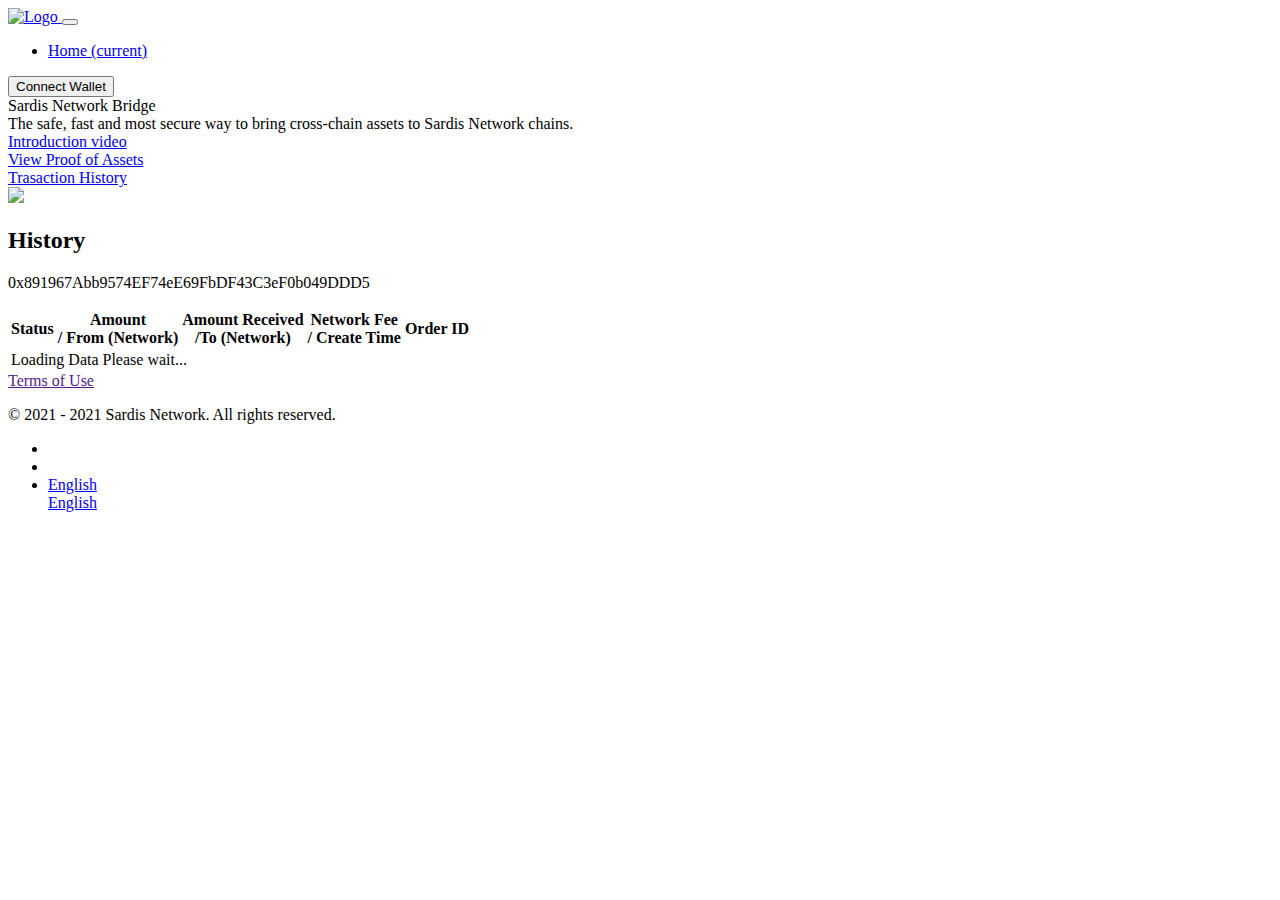
==== history.html @ 02fac57f "updated link for a tag" ====
<!DOCTYPE html>
<html lang="en">
<head>
	<meta charset="UTF-8">
	<meta http-equiv="X-UA-Compatible" content="IE=edge">
	<meta name="viewport" content="width=device-width, initial-scale=1.0">
	<title>Sardis Network Bridge - History</title>
	<link rel="icon" type="image/x-icon" href="assets/img/favicon.ico"/>
	<link rel="stylesheet" href="assets/css/font-awesome.min.css">
	<link rel="stylesheet" href="assets/css/bootstrap.min.css">
	<link rel="stylesheet" href="assets/css/style.css">
	<link rel="icon" type="image/png" href="assets/img/Sardis NetworkIconFavicon.png"/>
    <link rel="stylesheet" href="assets/css/alertify.min.css">
</head>
<body>
	<div class="main">
		<div class="header">
			<header>
				<nav class="navbar navbar-expand-lg navbar-light bg-light">
					<a class="navbar-brand" href="https://bridge.sardisnetwork.com/">
						<img src="assets/img/srds_logo_mainnet.png" alt="Logo" srcset="">
					</a>
					<button class="navbar-toggler" type="button" data-toggle="collapse" data-target="#navbarSupportedContent" aria-controls="navbarSupportedContent" aria-expanded="false" aria-label="Toggle navigation">
					  <span class="navbar-toggler-icon"></span>
					</button>
				  
					<div class="collapse navbar-collapse" id="navbarSupportedContent">
					  <ul class="navbar-nav mr-auto">
						<li class="nav-item active">
						  <a class="nav-link" href="#">Home <span class="sr-only">(current)</span></a>
						</li>
					  </ul>
					  <form class="form-inline my-2 my-lg-0">
						<button class="btn btn-primary connect-btn my-2 my-sm-0" id="connectWallet" type="submit">Connect Wallet</button>
					  </form>
					</div>
				</nav>
			</header>
		</div>
		<div class="container">
			<div id="wrapper" class="row">
				<div id="firstDiv" class="col-xl-4 col-lg-4 col-md-4 col-sm-12">
					<div class="box-left">
						<div class="header-title">
							Sardis Network Bridge
						</div>
						<div class="p-text">
							The safe, fast and most secure way to bring cross-chain assets to Sardis Network chains.
						</div>
						<div class="btn-video">
							<a href="#" class="btn btn-outline-primary" role="button" aria-pressed="true"><i class="fa fa-video-camera mr-2" aria-hidden="true"></i>Introduction video</a>
						</div>
						<div class="links mt-3">
							<a href="/proof-of-assets.html" >View Proof of Assets</a>
						</div>
						<div class="links mt-3">
							<a href="/history.html" >Trasaction History</a>
						</div>
						<div class="brand-img">
							<img src="assets/img/hexagons-light.png" class="styled__HexagonImg-sc-62hwj-3 leCSOp">
						</div>
					</div>
				</div>
				<div id="secondDiv" class="col-xl-8 col-lg-8 col-md-8 col-sm-12 assets-proof">
					<div class="box-right p-2 mb-3">
						<div class="main-text text-center">
							<h2>History</h2>
							<p id="walletAddress">0x891967Abb9574EF74eE69FbDF43C3eF0b049DDD5</p>
						</div>
					</div>
					<div class="box-right history p-2">
						<div class="assets mt-0 table-responsive">
							<table class="table table-hover history-table table-sm">
                                <thead>
                                  <tr>
                                    <th scope="col">Status</th>
                                    <th scope="col">Amount <br>/ From  (Network)</th>
                                    <th scope="col">Amount Received<br> /To (Network)</th>
                                    <th scope="col">Network Fee <br>/ Create Time</th>
                                    <th scope="col">Order ID</th>
                                  </tr>
                                </thead>
                                 <tbody id="historyTable" class="text-center"><tr><td colspan="5">Loading Data Please wait...</td></tr>
                                </tbody>
                              </table>
                              
						</div>
					</div>
				</div>
			</div>
		</div>
		<footer class="footer">
			<div class="footer-inner">
			<div class="row">
				<div class="col-md-6 col-sm-6">
					<a href="">Terms of Use</a>
					<p class="m-0">© 2021 - 2021 Sardis Network. All rights reserved.</p>
				</div>
				<div class="col-md-6 col-sm-6">
					<ul class="nav justify-content-end social-media">
					  <li class="nav-item">
					    <a class="nav-link" href="https://t.me/Sardis Network"><i class="fa fa-telegram" aria-hidden="true"></i></a>
					  </li>
					  <li class="nav-item">
					    <a class="nav-link" href="https://twitter.com/Sardis Network" target="_blank"><i class="fa fa-twitter" aria-hidden="true"></i></a>
					  </li>
					  <li class="nav-item dropdown">
				        <a class="nav-link dropdown-toggle bTTabq" href="#" id="navbarDropdown" role="button" data-toggle="dropdown" aria-haspopup="true" aria-expanded="false">
				          <i class="fa fa-globe" aria-hidden="true"></i> <span>English</span>
				        </a>
				        <div class="dropdown-menu" aria-labelledby="navbarDropdown">
				          <a class="dropdown-item" href="#">English</a>
				        </div>
				      </li>
					</ul>
				</div>
			</div>
			</div>
		</footer>
	</div>
	<script src="assets/js/jquery-3.5.1.slim.min.js"></script>
	<script src="assets/js/popper.min.js"></script>
	<script src="assets/js/bootstrap.min.js"></script>
	<script src="https://cdn.jsdelivr.net/gh/ethereum/web3.js@1.0.0-beta.34/dist/web3.js"></script>
	<script src="assets/js/alertify.js"></script>
	<script src="assets/js/general.js"></script>
	<script src="assets/js/history.js?v=0.0.1"></script>
    <script>
        $(function () {
            $('[data-toggle="tooltip"]').tooltip()
            })
    </script>
</body>
</html>
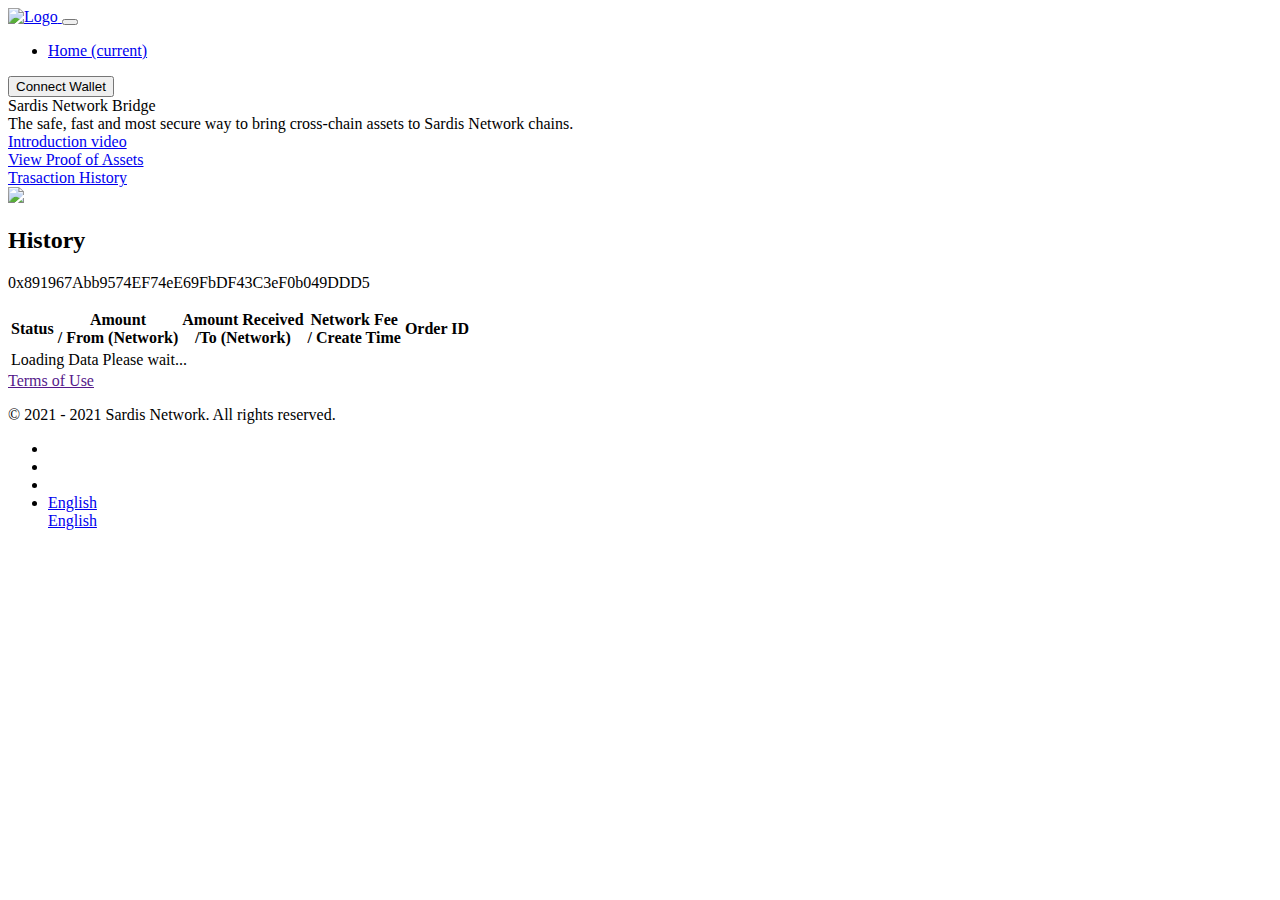
==== commit 8a6a688b: "fixed reddit link" ====
--- a/history.html
+++ b/history.html
@@ -99,10 +99,13 @@
 				<div class="col-md-6 col-sm-6">
 					<ul class="nav justify-content-end social-media">
 					  <li class="nav-item">
-					    <a class="nav-link" href="https://t.me/Sardis Network"><i class="fa fa-telegram" aria-hidden="true"></i></a>
+					    <a class="nav-link" href="https://www.instagram.com/mysardis"><i class="fa fa-telegram" aria-hidden="true"></i></a>
 					  </li>
 					  <li class="nav-item">
-					    <a class="nav-link" href="https://twitter.com/Sardis Network" target="_blank"><i class="fa fa-twitter" aria-hidden="true"></i></a>
+					    <a class="nav-link" href="https://twitter.com/mysardis" target="_blank"><i class="fa fa-twitter" aria-hidden="true"></i></a>
+					  </li>
+					  <li class="nav-item">
+					    <a class="nav-link" href="https://www.reddit.com/user/mysardis" target="_blank"><i class="fa fa-reddit" aria-hidden="true"></i></a>
 					  </li>
 					  <li class="nav-item dropdown">
 				        <a class="nav-link dropdown-toggle bTTabq" href="#" id="navbarDropdown" role="button" data-toggle="dropdown" aria-haspopup="true" aria-expanded="false">
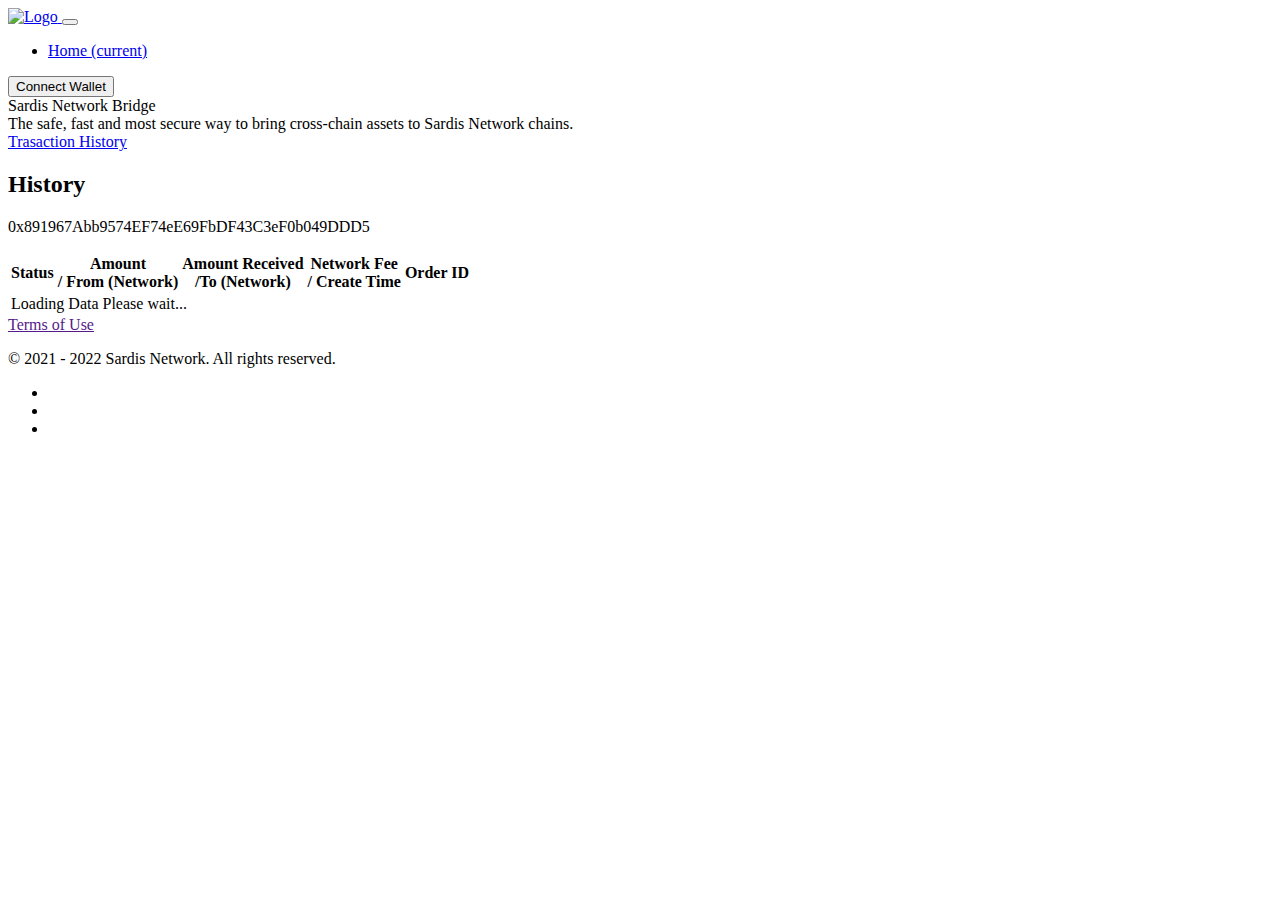
==== commit 2760fcf8: "ui issues" ====
--- a/history.html
+++ b/history.html
@@ -18,7 +18,7 @@
 			<header>
 				<nav class="navbar navbar-expand-lg navbar-light bg-light">
 					<a class="navbar-brand" href="https://bridge.sardisnetwork.com/">
-						<img src="assets/img/srds_logo_mainnet.png" alt="Logo" srcset="">
+						<img src="assets/img/srds_logo_bridge.png" alt="Logo" srcset="" style="height:30px ;width:238px;">
 					</a>
 					<button class="navbar-toggler" type="button" data-toggle="collapse" data-target="#navbarSupportedContent" aria-controls="navbarSupportedContent" aria-expanded="false" aria-label="Toggle navigation">
 					  <span class="navbar-toggler-icon"></span>
@@ -27,7 +27,7 @@
 					<div class="collapse navbar-collapse" id="navbarSupportedContent">
 					  <ul class="navbar-nav mr-auto">
 						<li class="nav-item active">
-						  <a class="nav-link" href="#">Home <span class="sr-only">(current)</span></a>
+						  <a class="nav-link" href="/">Home <span class="sr-only">(current)</span></a>
 						</li>
 					  </ul>
 					  <form class="form-inline my-2 my-lg-0">
@@ -47,17 +47,17 @@
 						<div class="p-text">
 							The safe, fast and most secure way to bring cross-chain assets to Sardis Network chains.
 						</div>
-						<div class="btn-video">
+						<!-- <div class="btn-video">
 							<a href="#" class="btn btn-outline-primary" role="button" aria-pressed="true"><i class="fa fa-video-camera mr-2" aria-hidden="true"></i>Introduction video</a>
-						</div>
-						<div class="links mt-3">
+						</div> -->
+						<!-- <div class="links mt-3">
 							<a href="/proof-of-assets.html" >View Proof of Assets</a>
-						</div>
+						</div> -->
 						<div class="links mt-3">
 							<a href="/history.html" >Trasaction History</a>
 						</div>
 						<div class="brand-img">
-							<img src="assets/img/hexagons-light.png" class="styled__HexagonImg-sc-62hwj-3 leCSOp">
+							<!-- <img src="assets/img/hexagons-light.png" class="styled__HexagonImg-sc-62hwj-3 leCSOp"> -->
 						</div>
 					</div>
 				</div>
@@ -94,7 +94,7 @@
 			<div class="row">
 				<div class="col-md-6 col-sm-6">
 					<a href="">Terms of Use</a>
-					<p class="m-0">© 2021 - 2021 Sardis Network. All rights reserved.</p>
+					<p class="m-0">© 2021 - 2022 Sardis Network. All rights reserved.</p>
 				</div>
 				<div class="col-md-6 col-sm-6">
 					<ul class="nav justify-content-end social-media">
@@ -107,14 +107,14 @@
 					  <li class="nav-item">
 					    <a class="nav-link" href="https://www.reddit.com/user/mysardis" target="_blank"><i class="fa fa-reddit" aria-hidden="true"></i></a>
 					  </li>
-					  <li class="nav-item dropdown">
+					  <!-- <li class="nav-item dropdown">
 				        <a class="nav-link dropdown-toggle bTTabq" href="#" id="navbarDropdown" role="button" data-toggle="dropdown" aria-haspopup="true" aria-expanded="false">
 				          <i class="fa fa-globe" aria-hidden="true"></i> <span>English</span>
 				        </a>
 				        <div class="dropdown-menu" aria-labelledby="navbarDropdown">
 				          <a class="dropdown-item" href="#">English</a>
 				        </div>
-				      </li>
+				      </li> -->
 					</ul>
 				</div>
 			</div>
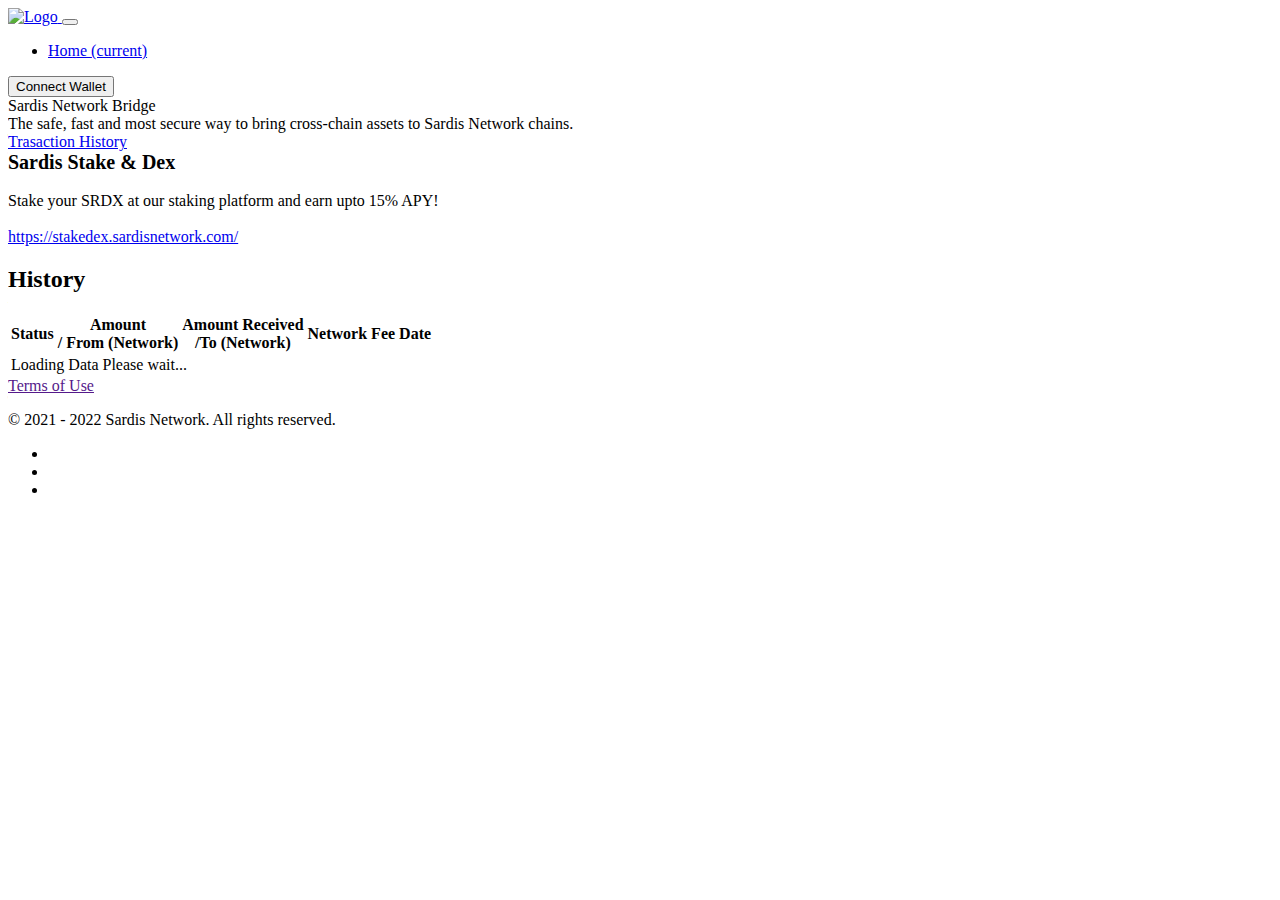
==== commit b627d6b4: "Update history.html" ====
--- a/history.html
+++ b/history.html
@@ -56,6 +56,11 @@
 						<div class="links mt-3">
 							<a href="/history.html" >Trasaction History</a>
 						</div>
+						<div class="links mt-3">
+								<span style="font-weight: bold;font-size: 20px;">Sardis Stake & Dex<br></span><br>
+								<div class="p-text">Stake your SRDX at our staking platform and earn upto 15% APY!<br><br>
+								<a href="https://stakedex.sardisnetwork.com/">https://stakedex.sardisnetwork.com/</a></div>
+							</div>
 						<div class="brand-img">
 							<!-- <img src="assets/img/hexagons-light.png" class="styled__HexagonImg-sc-62hwj-3 leCSOp"> -->
 						</div>
@@ -65,7 +70,7 @@
 					<div class="box-right p-2 mb-3">
 						<div class="main-text text-center">
 							<h2>History</h2>
-							<p id="walletAddress">0x891967Abb9574EF74eE69FbDF43C3eF0b049DDD5</p>
+							<p id="walletAddress"></p>
 						</div>
 					</div>
 					<div class="box-right history p-2">
@@ -76,8 +81,8 @@
                                     <th scope="col">Status</th>
                                     <th scope="col">Amount <br>/ From  (Network)</th>
                                     <th scope="col">Amount Received<br> /To (Network)</th>
-                                    <th scope="col">Network Fee <br>/ Create Time</th>
-                                    <th scope="col">Order ID</th>
+                                    <th scope="col">Network Fee</th>
+                                    <th scope="col">Date</th>
                                   </tr>
                                 </thead>
                                  <tbody id="historyTable" class="text-center"><tr><td colspan="5">Loading Data Please wait...</td></tr>
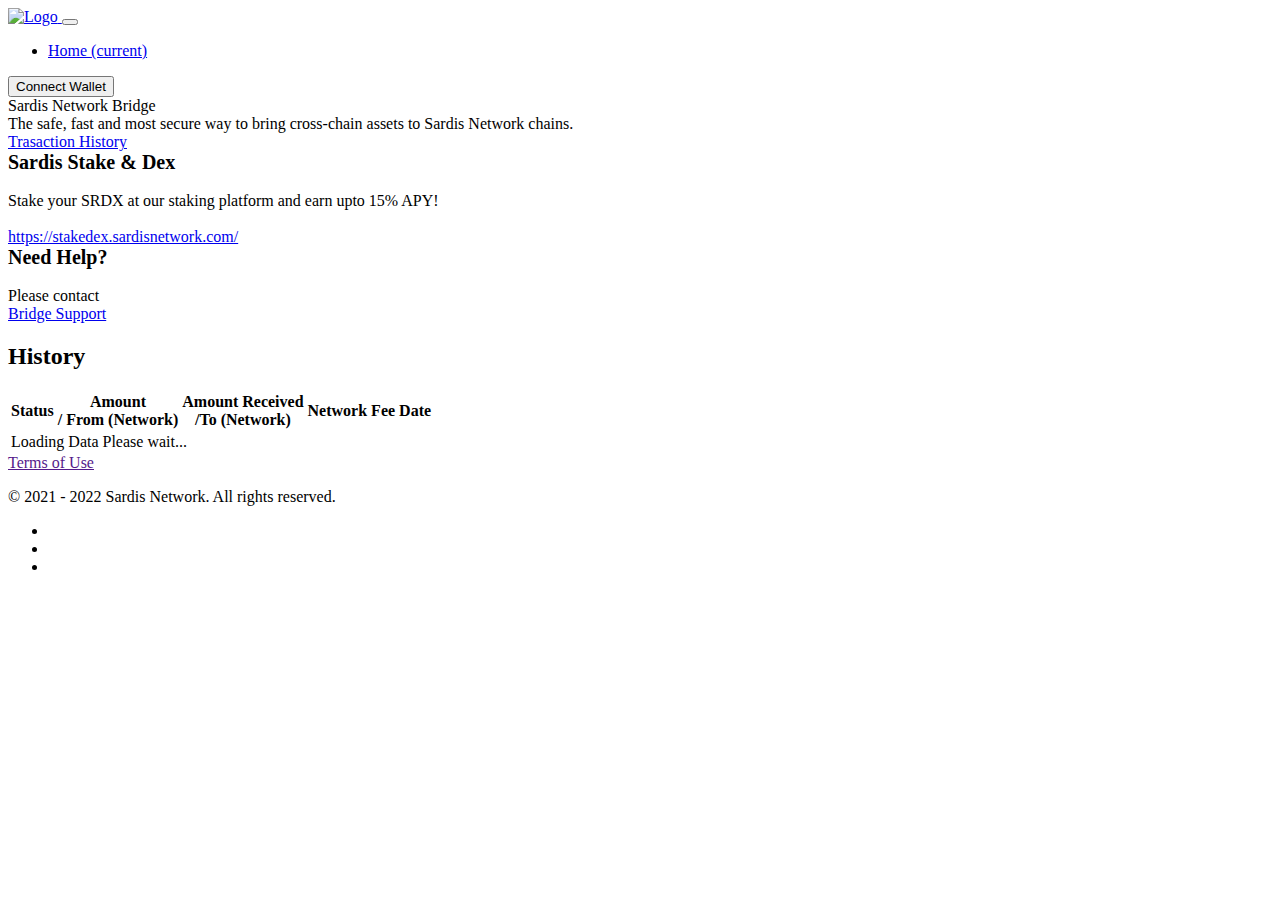
==== commit 958491ad: "Update history.html" ====
--- a/history.html
+++ b/history.html
@@ -60,6 +60,11 @@
 								<span style="font-weight: bold;font-size: 20px;">Sardis Stake & Dex<br></span><br>
 								<div class="p-text">Stake your SRDX at our staking platform and earn upto 15% APY!<br><br>
 								<a href="https://stakedex.sardisnetwork.com/">https://stakedex.sardisnetwork.com/</a></div>
+							</div>
+							<div class="links mt-3">
+								<span style="font-weight: bold;font-size: 20px;">Need Help?<br></span><br>
+								<div class="p-text">Please contact<br>
+									<a href="mailto:admin@mysardis.com?subject=Bridge transaction support">Bridge Support</a></div>
 							</div>
 						<div class="brand-img">
 							<!-- <img src="assets/img/hexagons-light.png" class="styled__HexagonImg-sc-62hwj-3 leCSOp"> -->
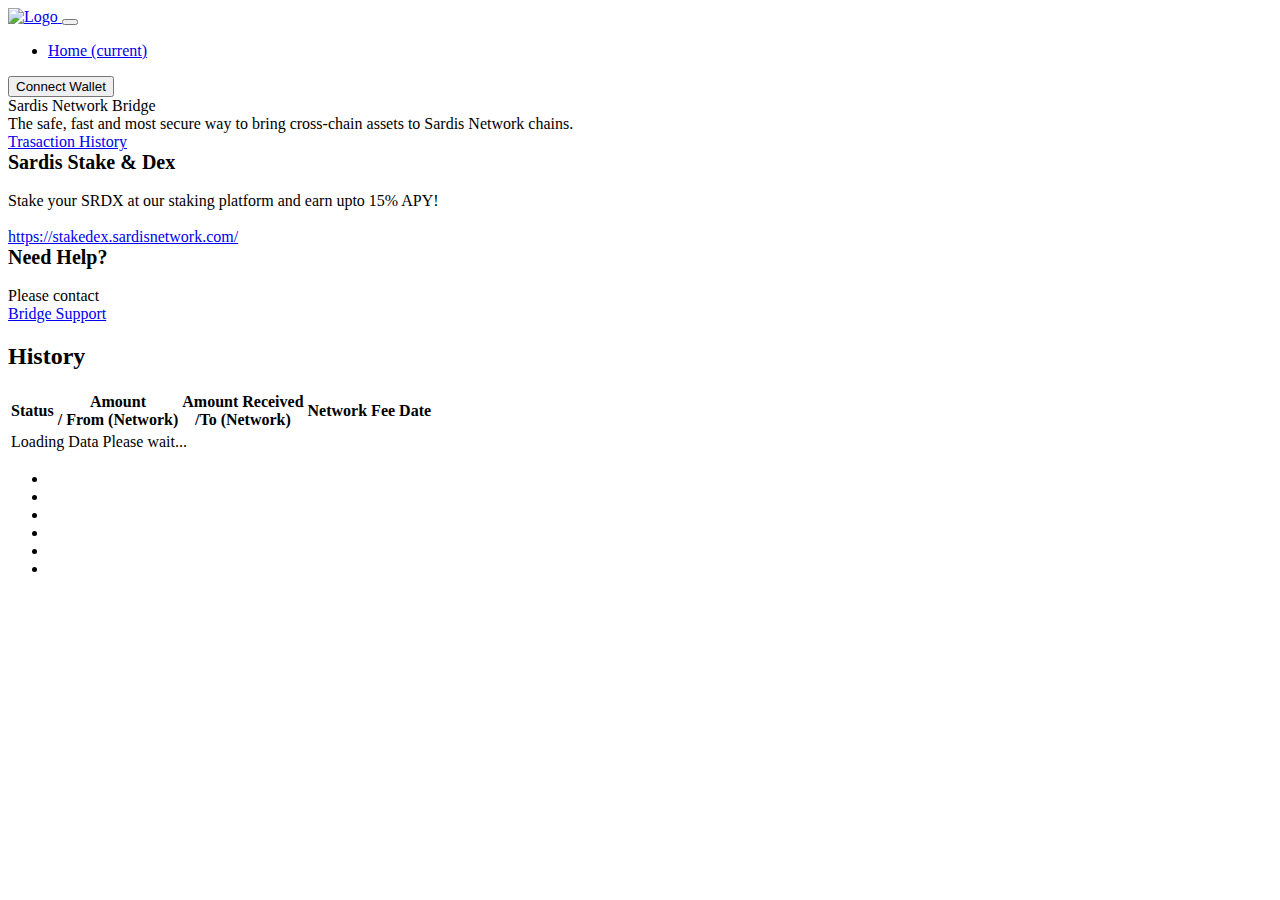
==== commit 85abb7a0: "social media added" ====
--- a/history.html
+++ b/history.html
@@ -103,19 +103,28 @@
 			<div class="footer-inner">
 			<div class="row">
 				<div class="col-md-6 col-sm-6">
-					<a href="">Terms of Use</a>
-					<p class="m-0">© 2021 - 2022 Sardis Network. All rights reserved.</p>
+					<!-- <a href="">Terms of Use</a>
+					<p class="m-0">© 2021 - 2022 Sardis Network. All rights reserved.</p> -->
 				</div>
 				<div class="col-md-6 col-sm-6">
 					<ul class="nav justify-content-end social-media">
 					  <li class="nav-item">
-					    <a class="nav-link" href="https://www.instagram.com/mysardis"><i class="fa fa-telegram" aria-hidden="true"></i></a>
+						<a class="nav-link" href="https://twitter.com/mysardis" target="_blank"><i class="fa fa-twitter" aria-hidden="true"></i></a>
 					  </li>
 					  <li class="nav-item">
-					    <a class="nav-link" href="https://twitter.com/mysardis" target="_blank"><i class="fa fa-twitter" aria-hidden="true"></i></a>
+					    <a class="nav-link" href="https://medium.com/@mysardis"><i class="fa fa-medium" aria-hidden="true"></i></a>
+					  </li>
+					  <li class="nav-item">
+					    <a class="nav-link" href="https://www.instagram.com/mysardis/"><i class="fa fa-instagram" aria-hidden="true"></i></a>
 					  </li>
 					  <li class="nav-item">
 					    <a class="nav-link" href="https://www.reddit.com/user/mysardis" target="_blank"><i class="fa fa-reddit" aria-hidden="true"></i></a>
+					  </li>
+					  <li class="nav-item">
+					    <a class="nav-link" href="https://t.me/sardisblockchain"><i class="fa fa-telegram" aria-hidden="true"></i></a>
+					  </li>
+					  <li class="nav-item">
+					    <a class="nav-link" href="https://github.com/sardisnetwork/"><i class="fa fa-github" aria-hidden="true"></i></a>
 					  </li>
 					  <!-- <li class="nav-item dropdown">
 				        <a class="nav-link dropdown-toggle bTTabq" href="#" id="navbarDropdown" role="button" data-toggle="dropdown" aria-haspopup="true" aria-expanded="false">
